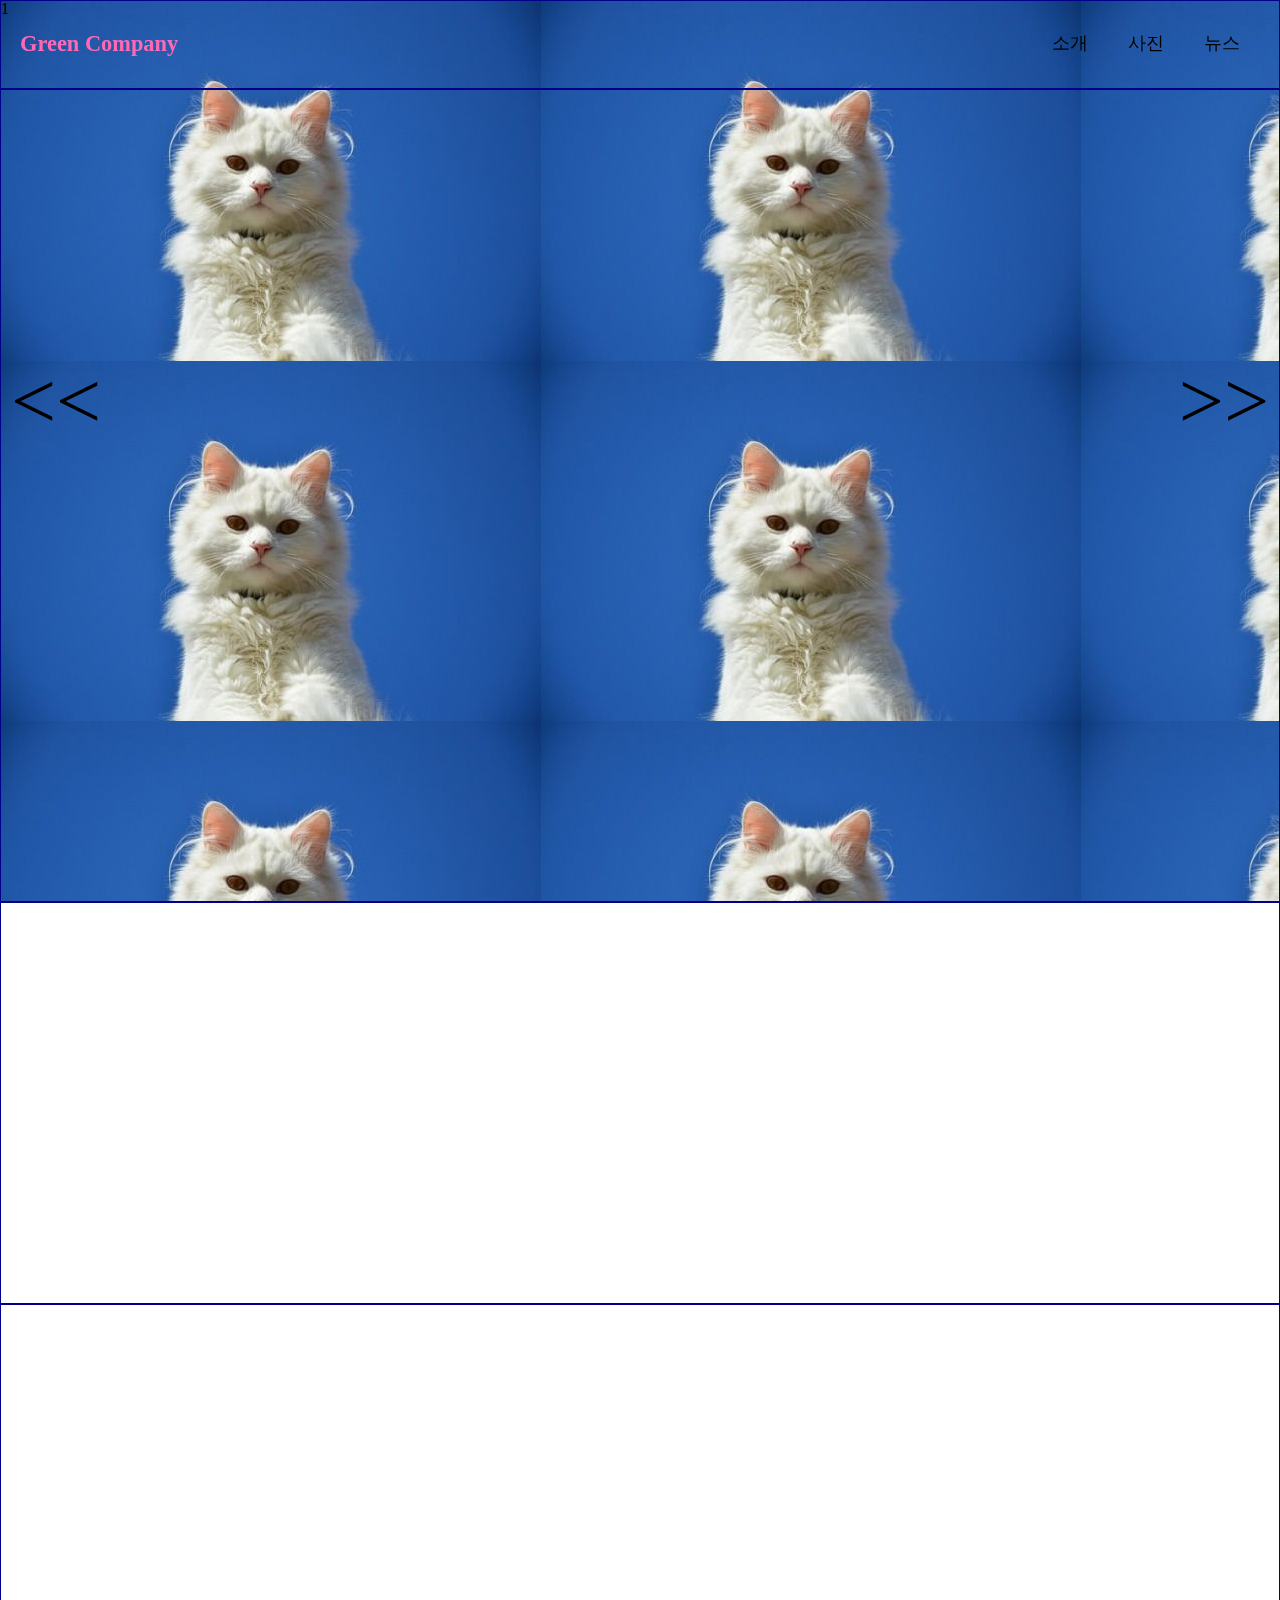
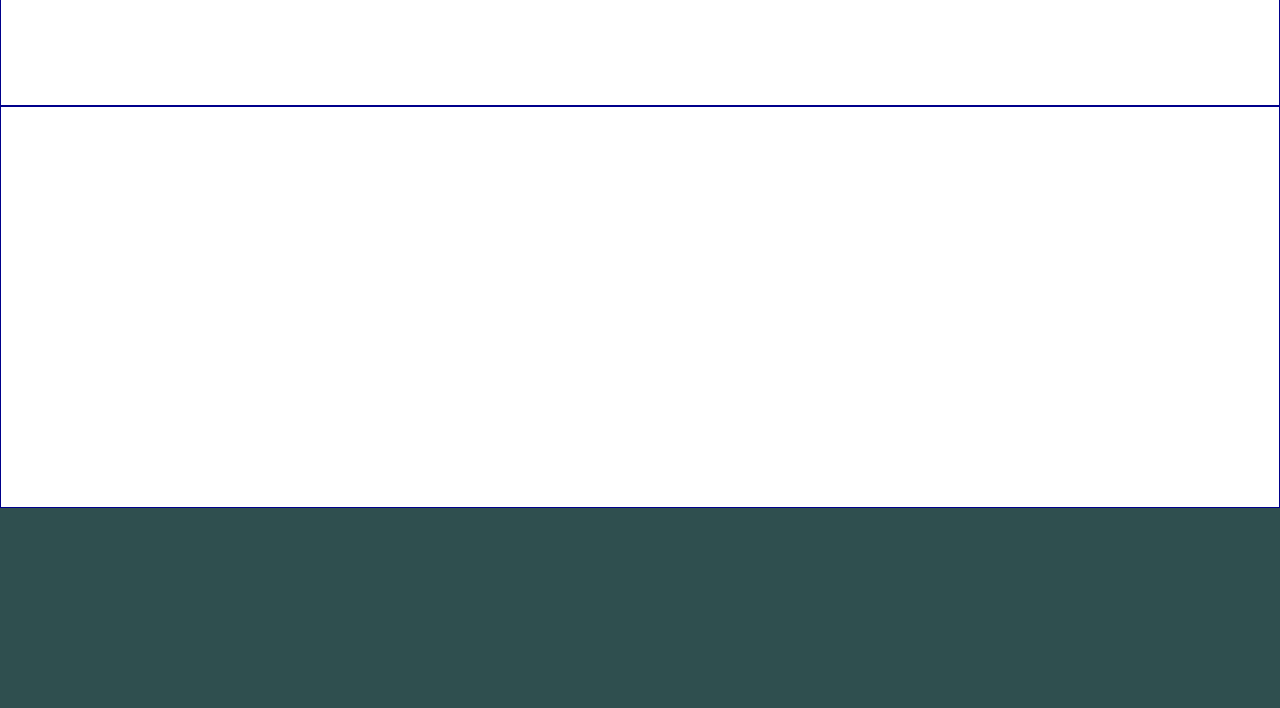
==== 그린회사홈페이지/index.html @ ab95ffb2 "0322" ====
<!DOCTYPE html>
<html lang="en">
<head>
    <meta charset="UTF-8">
    <meta http-equiv="X-UA-Compatible" content="IE=edge">
    <meta name="viewport" content="width=device-width, initial-scale=1.0">
    <title>Document</title>
    <link rel="stylesheet" href="css/reset.css">
    <link rel="stylesheet" href="css/style.css">
    <link rel="stylesheet" href="css/slider.css">
</head>
<body>
    <header class="header">
        <!-- 고정 navbar 시작 -->
        <nav class="nav" id="nav">
            <div class="logo">Green Company</div>
            <ul class="nav-menu">
                <li><a href="#intro">소개</a></li>
                <li><a href="#pictures">사진</a></li>
                <li><a href="#news">뉴스</a></li>
            </ul>
        </nav>
        <!-- 고정 navbar 끝 -->
    </header>
    <main class="main">
        <!-- 섹션1 배너(slider) 시작 -->
        <section class="banner">
            <div class="slider">
                <div class="slider-item">1</div>
                <div class="slider-item">2</div>
                <div class="slider-item">3</div>
                <div class="slider-button prev" id="prev-button">&lt;<</div>
                <div class="slider-button next" id="next-button">&gt;></div>
            </div>
        </section>
        <!-- 섹션1 배너 끝 -->
        
        <!-- 섹션2 소개(scroll) 시작 -->
        <a name="intro"></a>
        <section class="intro-scroll"></section>
        <!-- 섹션2 소개 끝 -->

        <!-- 섹션3 이미지(slider button) 시작 -->
        <a name="pictures"></a>
        <section class="pictures"></section>
        <!-- 섹션3 이미지 끝 -->

        <!-- 섹션4 뉴스(scroll) 시작 -->
        <a name="news"></a>
        <section class="news-scroll"></section>
        <!-- 섹션4 뉴스 끝 -->
    </main>
    <!-- footer 시작 -->
    <footer class="footer">

    </footer>
    <!-- footer 끝 -->
    <script src="js/scroll.js"></script>
    <script src="js/slider.js"></script>
</body>
</html>
---- 그린회사홈페이지/css/style.css ----
/* 태그 디자인 */

html{
    scroll-behavior: smooth;
}
a{
    color: #000;
    text-decoration: none;
}


/* 헤더와 네비게이션바 */
.header{
    position: fixed;
    width: 100vw;
    z-index: 1;
}
.nav{
    display: flex;
    justify-content: space-between;
    align-items: center;
    padding: 0 20px;
    border-bottom: 2px solid darkblue;
    transition: all 1s;
}
.nav-menu{
    display: flex;
}
.nav-menu li{
    margin: 35px 20px;
    /* li 태그안에 있는 모든 텍스트가 영향 */
    font-size: 1.1rem;
    transition: all 1s;
}
.logo{
    font-size: 1.4rem;
    font-weight: bold;
    color:hotpink;
}

/* scroll event 발생시 바뀌는 nav 디자인 */
.nav.scrollon{
    color: whitesmoke;
    background-color: #000;
    transition: all 1s;
}
.nav.scrollon li a{
    color: whitesmoke;
    transition: all 1s;
}
.nav.scrollon div{
    color: pink;
}




/* 메인의 섹션 */
section{
    height: 400px;
    border: 1px solid darkblue;
}
.banner{
    height: 100vh;
}



/* footer */
.footer{
    height: 200px;
    background-color:darkslategray;
}
---- 그린회사홈페이지/css/slider.css ----
/* slider design */
.slider{
    position: relative;
    display: flex;
    flex-wrap: nowrap;
    width: 100%;
    /* slider의 바깥으로 빠져나가는 slider item을 보이지않게함 */
    overflow: hidden;
}

/* slider item */
.slider-item{
    width: 100%;
    height: 100vh;
    background-color: aliceblue;
    /* flex의 컨테이너보다 item의 크기가 클때 넓이를 바뀌지않게 사용 */
    flex-shrink: 0;

    /* slider item 의 위치를 옮김 */
    position: relative;
    /* left의 위치를 0, -100%, -200% 이용하여 이동 */
    left: 0;
    transition: all 0.5s;
}

/* slider-button design */
.slider-button{
    position: absolute;
    top: 40%;
    font-size: 5rem;
}
.prev{
    left: 10px;
}
.next{
    right: 10px;
}

/* slider image */
.slider .slider-item:nth-child(1){
    background-image: url("../img/02.jpg");
}
.slider .slider-item:nth-child(2){
    background-image: url("../img/02.jpg");
}
.slider .slider-item:nth-child(3){
    background-image: url("../img/0.jpg");
    background-size: cover;
}
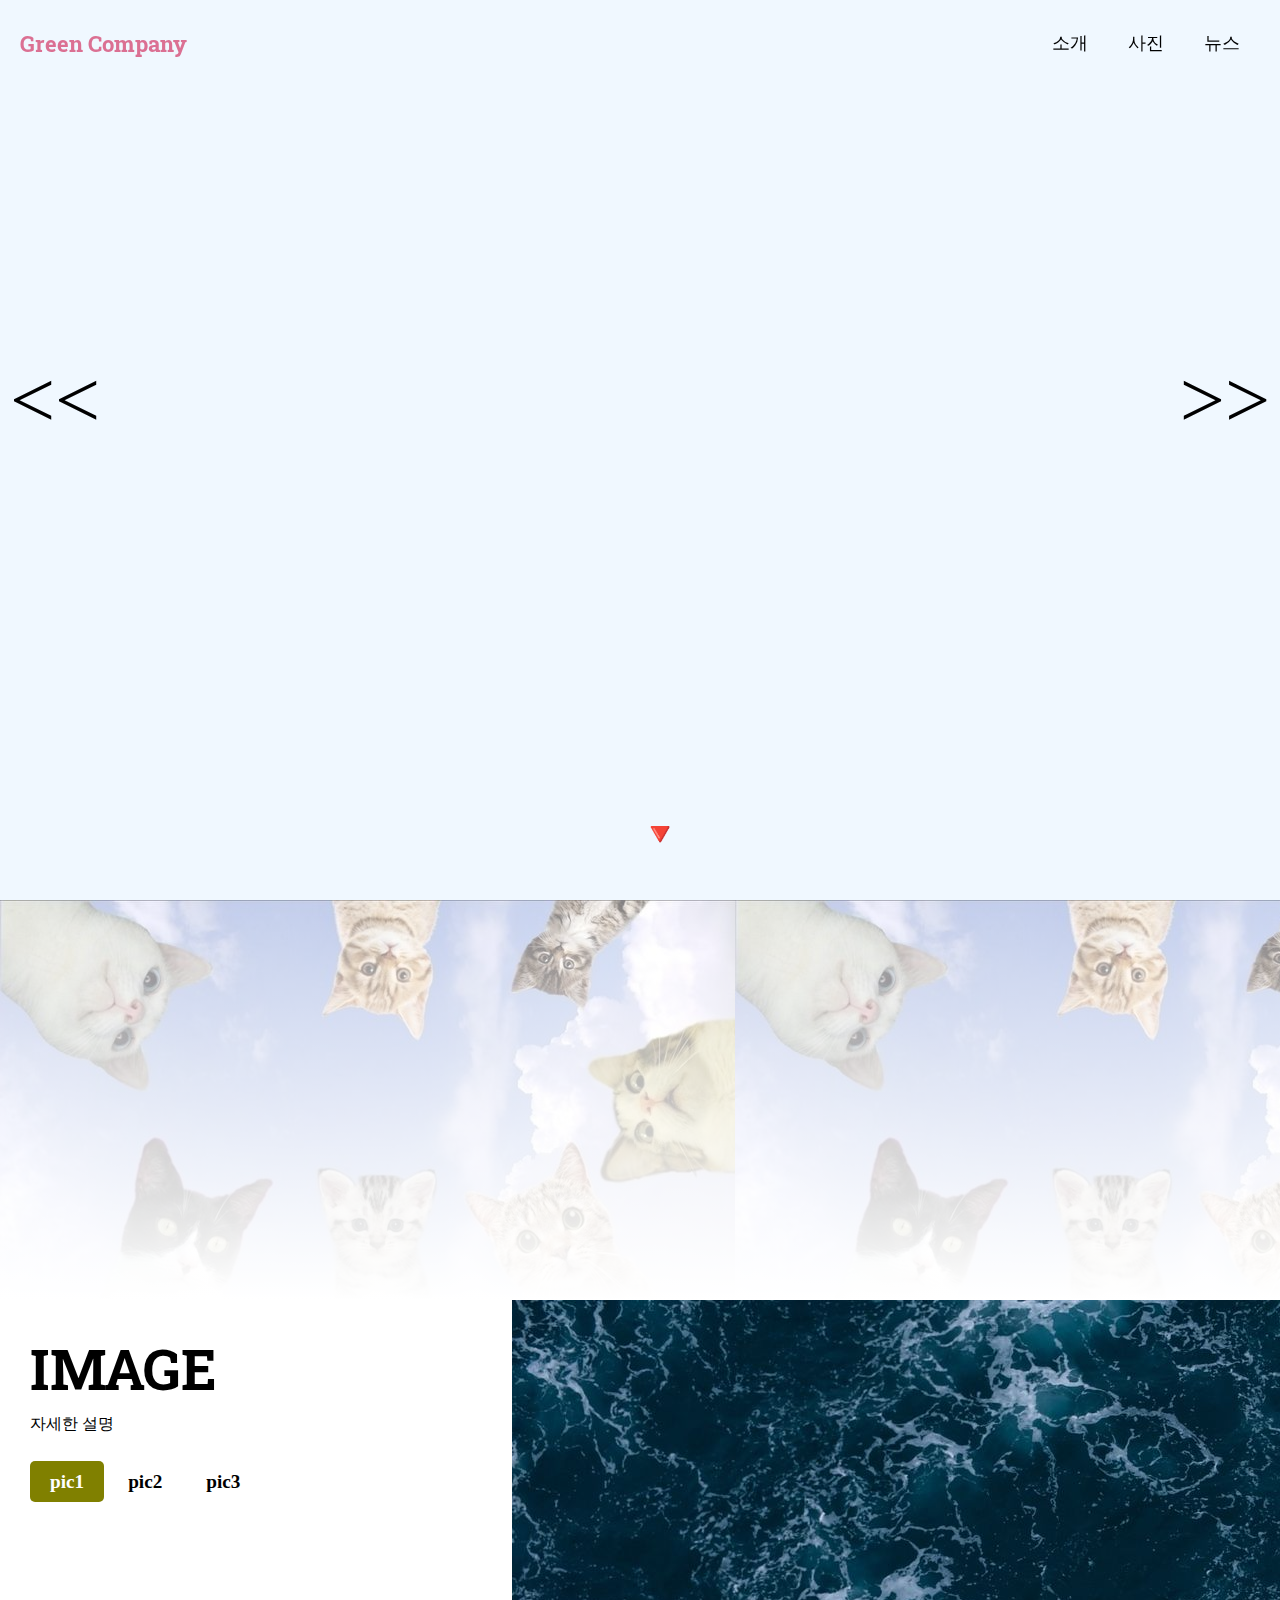
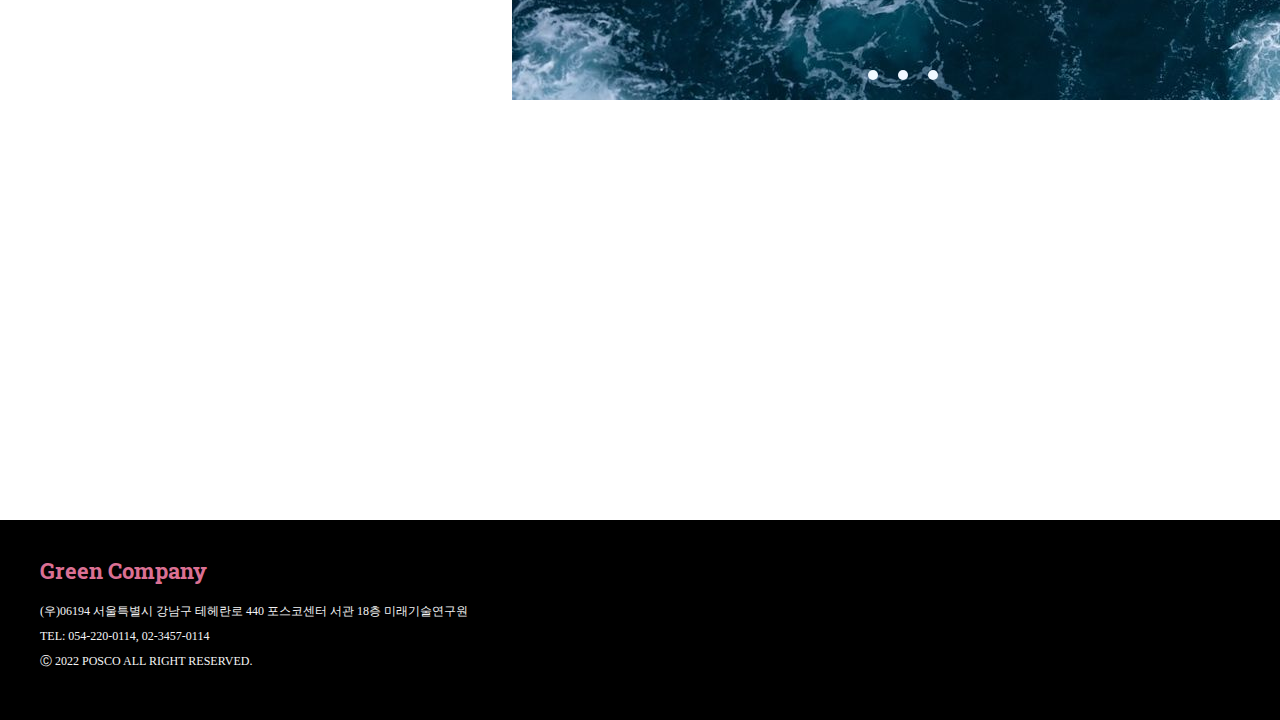
==== commit 9667aff5: "0323" ====
--- a/그린회사홈페이지/index.html
+++ b/그린회사홈페이지/index.html
@@ -1,14 +1,21 @@
 <!DOCTYPE html>
 <html lang="en">
+
 <head>
-    <meta charset="UTF-8">
-    <meta http-equiv="X-UA-Compatible" content="IE=edge">
-    <meta name="viewport" content="width=device-width, initial-scale=1.0">
+    <meta charset="UTF-8" />
+    <meta http-equiv="X-UA-Compatible" content="IE=edge" />
+    <meta name="viewport" content="width=device-width, initial-scale=1.0" />
     <title>Document</title>
-    <link rel="stylesheet" href="css/reset.css">
-    <link rel="stylesheet" href="css/style.css">
-    <link rel="stylesheet" href="css/slider.css">
+    <link rel="preconnect" href="https://fonts.googleapis.com" />
+    <link rel="preconnect" href="https://fonts.gstatic.com" crossorigin />
+    <link href="https://fonts.googleapis.com/css2?family=Roboto+Slab:wght@100;200;300;400;500;600;700;800&display=swap"
+        rel="stylesheet" />
+    <link rel="stylesheet" href="css/reset.css" />
+    <link rel="stylesheet" href="css/style.css" />
+    <link rel="stylesheet" href="css/slider.css" />
+    <link rel="stylesheet" href="css/slider2.css" />
 </head>
+
 <body>
     <header class="header">
         <!-- 고정 navbar 시작 -->
@@ -26,36 +33,122 @@
         <!-- 섹션1 배너(slider) 시작 -->
         <section class="banner">
             <div class="slider">
-                <div class="slider-item">1</div>
-                <div class="slider-item">2</div>
-                <div class="slider-item">3</div>
+                <div class="slider-item"></div>
+                <div class="slider-item"></div>
+                <div class="slider-item"></div>
                 <div class="slider-button prev" id="prev-button">&lt;<</div>
-                <div class="slider-button next" id="next-button">&gt;></div>
+                    <div class="slider-button next" id="next-button">&gt;></div>
+                </div>
+                <div class="scroll-icon"><a href="#intro">🔻</a></div>
+        </section>
+
+        <!-- 섹션1 배너 끝 -->
+
+        <!-- 섹션2 소개(scroll) 시작 -->
+        <a name="intro"></a>
+        <section class="intro-scroll" id="intro">
+            <div class="green-intro">
+                <h1>Green Company</h1>
+                <p>새로운 50년을 이끌어 갈 수 있도록 최선을 다하겠습니다.</p>
+            </div>
+            <div class="green-intro-image">
+                <div class="intro-image"></div>
             </div>
         </section>
-        <!-- 섹션1 배너 끝 -->
-        
-        <!-- 섹션2 소개(scroll) 시작 -->
-        <a name="intro"></a>
-        <section class="intro-scroll"></section>
         <!-- 섹션2 소개 끝 -->
 
         <!-- 섹션3 이미지(slider button) 시작 -->
         <a name="pictures"></a>
-        <section class="pictures"></section>
+        <section class="pictures">
+            <div class="picture-wrap">
+                <div class="picture-explan">
+                    <h1>IMAGE</h1>
+                    <p>자세한 설명</p>
+                </div>
+                <div class="picture-buttons" id="slider2-buttons">
+                    <a href="" class="on">pic1</a>
+                    <a href="">pic2</a>
+                    <a href="">pic3</a>
+                </div>
+            </div>
+
+            <!-- 다른 형태의 slider 작성 -->
+            <div id="slider2" class="slider2">
+                <div class="slider2-item"></div>
+                <div class="slider2-item"></div>
+                <div class="slider2-item"></div>
+                <!-- <div class="slider2-dots">
+                    <div class="dot on"></div>
+                    <div class="dot"></div>
+                    <div class="dot"></div>
+                </div> -->
+            </div>
+
+        </section>
         <!-- 섹션3 이미지 끝 -->
 
         <!-- 섹션4 뉴스(scroll) 시작 -->
         <a name="news"></a>
-        <section class="news-scroll"></section>
+        <section class="news-scroll" id="news">
+            <h1>News</h1>
+            <div class="news-cards">
+                <div class="card">
+                    <div class="card-image-wrap">
+                        <div class="card-image"></div>
+                    </div>
+                    <div class="card-text">
+                        <p>보도자료</p>
+                        <h3>title</h3>
+                        <span>date</span>
+                    </div>
+                </div>
+                <div class="card">
+                    <div class="card-image-wrap">
+                        <div class="card-image"></div>
+                    </div>
+                    <div class="card-text">
+                        <p>보도자료</p>
+                        <h3>title</h3>
+                        <span>date</span>
+                    </div>
+                </div>
+                <div class="card">
+                    <div class="card-image-wrap">
+                        <div class="card-image"></div>
+                    </div>
+                    <div class="card-text">
+                        <p>보도자료</p>
+                        <h3>title</h3>
+                        <span>date</span>
+                    </div>
+                </div>
+                <div class="card">
+                    <div class="card-image-wrap">
+                        <div class="card-image"></div>
+                    </div>
+                    <div class="card-text">
+                        <p>보도자료</p>
+                        <h3>title</h3>
+                        <span>date</span>
+                    </div>
+                </div>
+            </div>
+        </section>
         <!-- 섹션4 뉴스 끝 -->
     </main>
     <!-- footer 시작 -->
     <footer class="footer">
-
+        <div class="logo">Green Company</div>
+        <div class="info">
+            <p>(우)06194 서울특별시 강남구 테헤란로 440 포스코센터 서관 18층 미래기술연구원</p>
+            <p>TEL: 054-220-0114, 02-3457-0114</p>
+            <p>Ⓒ 2022 POSCO ALL RIGHT RESERVED.</p>
+        </div>
     </footer>
     <!-- footer 끝 -->
     <script src="js/scroll.js"></script>
     <script src="js/slider.js"></script>
+    <script src="js/slider2.js"></script>
 </body>
+
 </html>--- a/그린회사홈페이지/css/style.css
+++ b/그린회사홈페이지/css/style.css
@@ -6,6 +6,12 @@
 a{
     color: #000;
     text-decoration: none;
+}
+h1{
+    font-size: 3.5rem;
+    margin: 20px 0;
+    font-weight: bold;
+    font-family: 'Roboto Slab', serif;
 }
 
 
@@ -20,7 +26,6 @@
     justify-content: space-between;
     align-items: center;
     padding: 0 20px;
-    border-bottom: 2px solid darkblue;
     transition: all 1s;
 }
 .nav-menu{
@@ -35,13 +40,14 @@
 .logo{
     font-size: 1.4rem;
     font-weight: bold;
-    color:hotpink;
+    color:palevioletred;
+    font-family: 'Roboto Slab', serif;
 }
 
 /* scroll event 발생시 바뀌는 nav 디자인 */
 .nav.scrollon{
     color: whitesmoke;
-    background-color: #000;
+    background-color: rgba(0, 0, 0, 0.5);
     transition: all 1s;
 }
 .nav.scrollon li a{
@@ -58,16 +64,198 @@
 /* 메인의 섹션 */
 section{
     height: 400px;
-    border: 1px solid darkblue;
-}
+}
+
+/* secton1 banner */
 .banner{
     height: 100vh;
 }
+.banner .scroll-icon{
+    position: absolute;
+    bottom: 50px;
+    left: 50%;
+    font-size: 2rem;
+    animation-name: moving-icon;
+    animation-duration: 1s;
+    animation-iteration-count: infinite;
+}
+
+/* 아이콘이 위 아래로 움직이는 애니메이션 작성 */
+@keyframes moving-icon{
+    0% {transform: translate(0,0)}
+    70% {transform: translate(0,20px)}
+    100% {transform: translate(0,0)}
+}
+
+/* section2 */
+.intro-scroll{
+    display: flex;
+    align-items: center;
+    background-image: linear-gradient(rgba(255, 255, 255, 0.5), rgba(255, 255, 255, 1)),
+    url(../img/4.jpg);
+}
+/* event로 class가 붙었을때 디자인 */
+.intro-scroll.scrollon{
+    opacity: 1;
+    transition: all 2s;
+}
+
+.intro-scroll .green-intro{
+    height: 300px;
+    display: flex;
+    flex-direction: column;
+    justify-content: center;
+    padding: 0 30px;
+    background-color: rgba(255, 255, 255, 0.5);
+    border-radius: 25px;
+    box-shadow: 10px 10px 10px rgba(0, 0, 0, 0.4);
+    transform: translateX(-400px);
+}
+
+/* event 발생시 추가되는 클래스 */
+.intro-scroll.scrollon .green-intro{
+    transform: translateX(0);
+    transition: all 2s;
+}
+
+.intro-scroll .green-intro h1{
+    font-size: 40px;
+}
+.intro-scroll .green-intro-image{
+    width: 100vw;
+    height: inherit; /* 부모의 높이를 가져옴 */
+}
+
+/* section3 slider button*/
+.pictures{
+    display: grid;
+    grid-template-columns: 2fr 3fr;
+}
+.pictures .picture-wrap{
+    padding: 20px 30px;
+}
+.pictures .picture-wrap .picture-explan{
+    margin-bottom: 40px;
+}
+.pictures .picture-wrap .picture-buttons a{
+    background-color:transparent;
+    color: black;
+    padding: 10px 20px;
+    border-radius: 5px;
+    font-size: 1.2rem;
+    font-weight: bold;
+}
+.pictures .picture-wrap .picture-buttons a.on{
+    background-color: olive;
+    color: white;
+    transition: all 0.5s;
+}
+
+/* section4 */
+.news-scroll h1{
+    text-align: center;
+}
+
+/* news card */
+.news-cards{
+    display: grid;
+    grid-template-columns: repeat(4,1fr);
+    gap: 10px;
+    margin: 0 20px;
+    justify-content: space-between;
+}
+.card{
+    border-radius: 20px;
+    box-shadow:  5px 5px 5px rgba(0, 0, 0, 0.2);
+    overflow: hidden;
+}
+.card .card-image-wrap{
+    height: 150px;
+    background-color: lightsteelblue;
+    overflow: hidden;
+}
+
+/* 카드글자 */
+.card .card-text{
+    padding: 20px;
+}
+.card .card-text h3{
+    font-size: 1.5rem;
+    font-weight: bold;
+    margin: 20px 0;
+}
+.card .card-text p{
+    font-weight: bold;
+    color: darkblue;
+}
+.card .card-text span{
+    color: darkgray;
+}
+
+
+/* card에 마우스 올렸을때 전환효과 */
+.card:hover .card-image-wrap .card-image{
+    transform: scale(1.2);
+    transition: all 0.5s;
+    filter: brightness(0.7);
+}
+
+/* scrollon이 추가되었을때 보이는 전환효과 */
+.news-scroll{
+    opacity: 0;
+    transform: translateY(40px);
+}
+.news-scroll.scrollon{
+    opacity: 1;
+    transform: translateY(0);
+    transition: 2s;
+}
+
+
+/* card image */
+.card .card-image-wrap .card-image{
+    height: inherit;
+    background-size: cover;
+}
+/* .card .card-image-wrap .card-image:nth-child(1){
+    background-image: url(../img/5.jpg);
+}
+-->.card-image-wrap 안에서 .card-image가 첫번째인것 모두 */
+
+.card:nth-child(1) .card-image-wrap .card-image{
+    background-image: url(../img/4.jpg);
+}
+.card:nth-child(2) .card-image-wrap .card-image{
+    background-image: url(../img/3.jpg);
+}
+.card:nth-child(3) .card-image-wrap .card-image{
+    background-image: url(../img/0.jpg);
+}
+.card:nth-child(4) .card-image-wrap .card-image{
+    background-image: url(../img/02.png);
+}
 
 
 
 /* footer */
 .footer{
+    box-sizing: border-box;
     height: 200px;
-    background-color:darkslategray;
+    background-color:#000;
+    color: white;
+    padding: 40px;
+}
+.footer .logo{
+    width: 50%;
+    display: inline-block;
+}
+.footer .info{
+    margin-top: 20px;
+    width: 50%;
+    color: whitesmoke;
+    font-size: 12px;
+    line-height: 18px;
+}
+.footer .info p{
+    margin-bottom: 7px;
 }--- a/그린회사홈페이지/css/slider2.css
+++ b/그린회사홈페이지/css/slider2.css
@@ -0,0 +1,70 @@
+/* slider2 design */
+.slider2{
+    position: relative;
+    display: flex;
+    flex-wrap: nowrap;
+    width: 100%;
+    /* slider의 바깥으로 빠져나가는 slider item을 보이지않게함 */
+    overflow: hidden;
+}
+
+/* slider2 item */
+.slider2-item{
+    width: 100%;
+    height: 100vh;
+    background-color: aliceblue;
+    /* flex의 컨테이너보다 item의 크기가 클때 넓이를 바뀌지않게 사용 */
+    flex-shrink: 0;
+
+    /* slider2 item 의 위치를 옮김 */
+    position: relative;
+    /* left의 위치를 0, -100%, -200% 이용하여 이동 */
+    left: 0;
+    transition: all 0.5s;
+}
+
+/* slider-button design */
+.slider-button{
+    position: absolute;
+    top: 40%;
+    font-size: 5rem;
+}
+.prev{
+    left: 10px;
+}
+.next{
+    right: 10px;
+}
+
+/* slider image */
+.slider2 .slider2-item:nth-child(1){
+    background-image: url("../img/3.jpg");
+}
+.slider2 .slider2-item:nth-child(2){
+    background-image: url("../img/02.png");
+}
+.slider2 .slider2-item:nth-child(3){
+    background-image: url("../img/0.jpg");
+    background-size: cover;
+}
+
+/* slider dot의 모양 */
+.slider2-dots{
+    position: absolute;
+    display: flex;
+    left: 45%;
+    bottom: 20px;
+}
+.slider2-dots .dot{
+    cursor: pointer;
+    width: 10px;
+    height: 10px;
+    background-color:aliceblue;
+    border-radius: 50%;
+    margin: 0 10px;
+}
+.slider2-dots .dot:hover,
+.slider2-dots .dot.on
+{
+    background-color: rgba(255,255,255,0.5);
+}